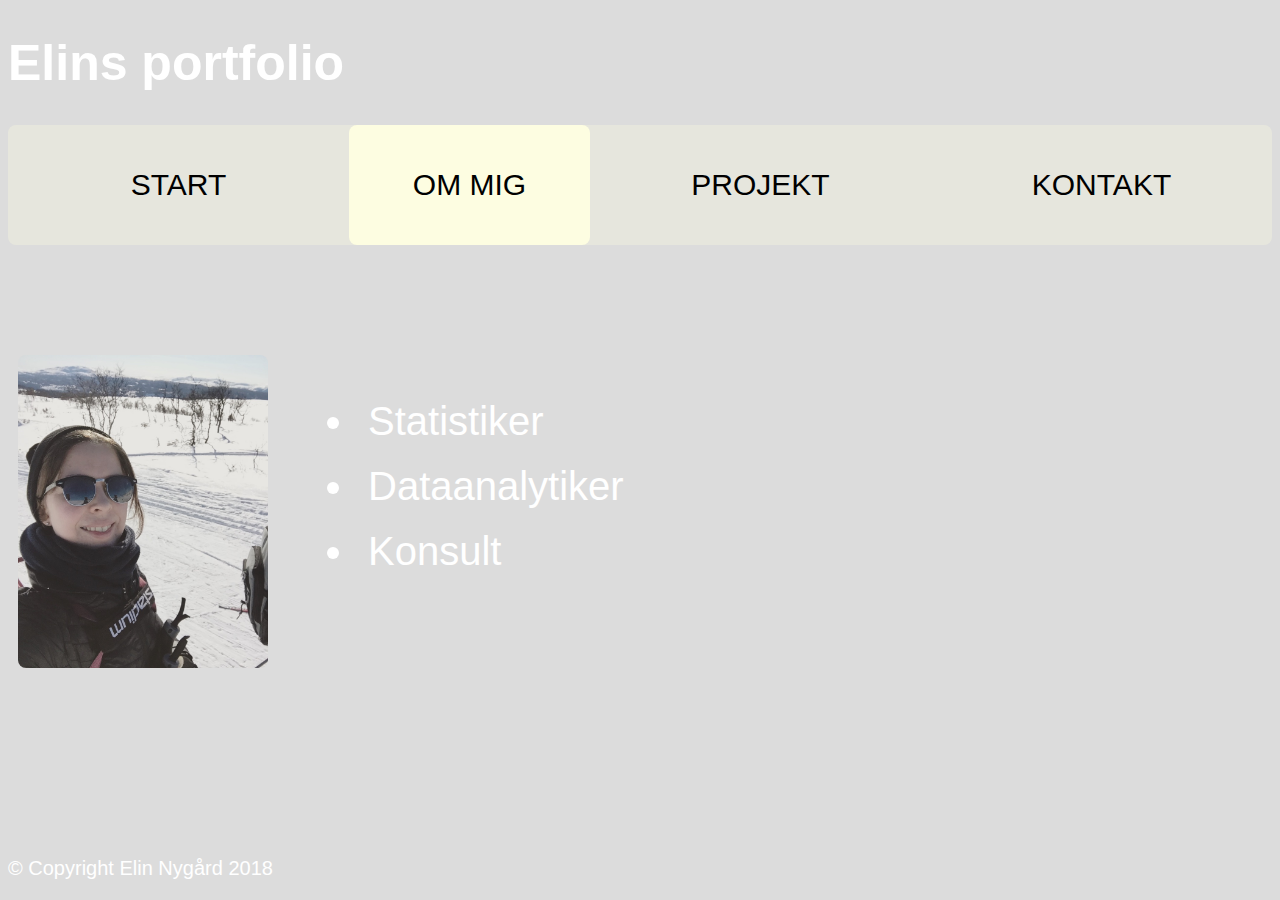
==== subindexOmmig.html @ 8ebf892c "Initial commit" ====
<!DOCTYPE html>
        <html lang=“sv“>
            <head>
              <meta charset="UTF-8">
              <title>Elins sida</title>
              <meta name="keywords" content="nyckelord delade av kommatecken">
              <meta name="description" content="kort text">
              <link rel="normalize" href="./normalize.css" type="text/css">
              <link rel="stylesheet" href="./stylesOmmig.css" type="text/css">
              <meta name="viewport" content="width=device-width, initial-scale=1, minimum-scale=1">

            </head>
            <body>
              <h1>Elins portfolio</h1>
              <p class="first">
            <div class="menu">
              <div class="item-1 item"><a href="./index.html">START</a></div>
              <div class="item-2 item"><a href="./subindexOmmig.html">OM MIG</a></div>
              <div class="item-3 item"><a href="./subindexProjekt.html">PROJEKT</a></div>
              <div class="item-4 item"><a href="./subindexKontakt.html">KONTAKT</a></div>
            </div>
    <div class="abc">
      <div class="profilbild">
        <img src="./images/elin.jpg" alt="Elin">
      </div>
      <div class="description">
        <ul>
          <li>Statistiker</li>
          <li>Dataanalytiker</li>
          <li>Konsult</li>
        </ul>
      </div>
    </div>
      <div class="copy">
        <p>© Copyright Elin Nygård 2018</p>
      </div>
  </body>
</html>
---- stylesOmmig.css ----
h1 {
  color: white;
  font-size: 50px;
  border-width: 5px;
}

a:link, a:visited {
    color: black;
    padding: 14px 25px;
    text-align: center;
    text-decoration: none;
    display: inline-block;
    float: left;
    width: 100%;
}

body {
   background: rgb(220, 220, 220);
   background-image: url("./images/are.jpg");
}

.menu {
  /*flexbox*/
   display: flex;
   justify-content: center;
   height: 120px;
   flex-directon: row;
   border-radius: 8px;

  /*styling*/
   background: rgba(255, 255, 225, 0.3);
 }

 .item {
   /*flexbox*/
   display: flex;
   justify-content: center;
   align-items: center;

   /*styling*/
   width: 100%;
  /* margin: 10px;*/
   padding: 50px;
   font-size: 30px;
   font-family: arial;
   color: #ffffff;
 }

 .item:hover{
   background-color: yellow;
     border-radius: 8px;
 }

 h1 {
   font-family: arial;
   color: white;
 }

form {
  color: white;
  margin: 30px;
  font-size: 20px;
}

.iten {
  color: white;
  margin: 30px;
  font-size: 20px;
  font-family: arial;
}

.copy {
  font-family: arial;
  color: white;
  position: absolute;
  bottom: 0;
  font-size: 20px;
}

img {
    display: block;
    margin-top: 50px;
    margin-bottom: 50px;
    max-width: 100%;
    border-radius: 8px;
}

.item-2 {
 background: rgba(255, 255, 225, 0.9);
 border-radius: 8px;
 padding: 0px;
}

.abc{
  display: flex;
  justify-content: left;
  margin: 10px;
}

li {
  color: white;
  font-family: arial;
  font-size: 40;
  padding: 10px;
}

.profilbild {
  display: flex;
  justify-content: left;
  align-items: center;
  width: 250px;
  margin-right: 50px;
  margin-top: 50px;
}
.description {
  display: flex;
  justify-content: left;
  align-items: center;
  font-size: 40px;
}
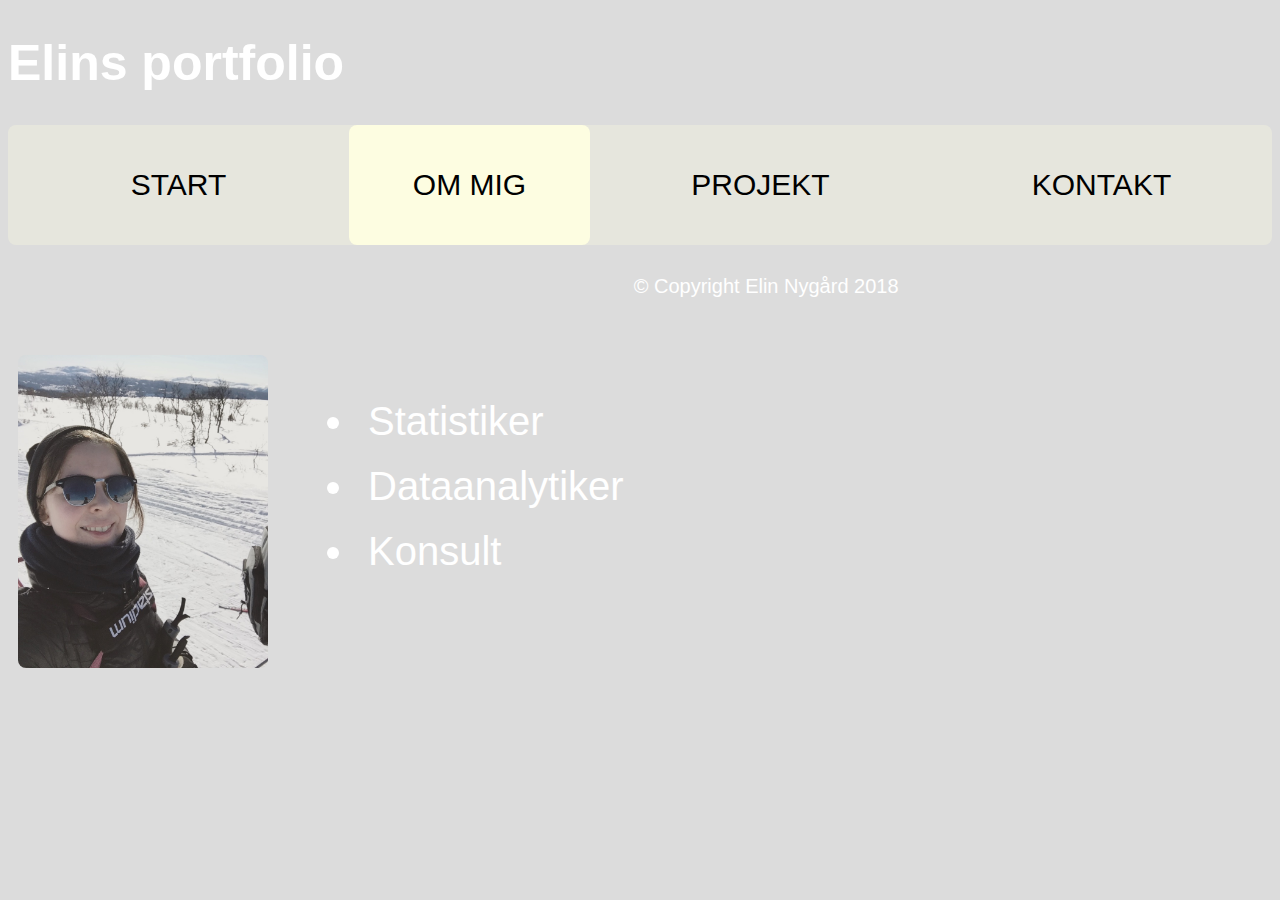
==== commit b3911c8b: "copy" ====
--- a/subindexOmmig.html
+++ b/subindexOmmig.html
@@ -30,9 +30,9 @@
           <li>Konsult</li>
         </ul>
       </div>
-    </div>
       <div class="copy">
         <p>© Copyright Elin Nygård 2018</p>
       </div>
+    </div>
   </body>
 </html>
--- a/stylesOmmig.css
+++ b/stylesOmmig.css
@@ -73,8 +73,8 @@
 .copy {
   font-family: arial;
   color: white;
-  position: absolute;
-  bottom: 0;
+  /*position: absolute;
+  bottom: 0;*/
   font-size: 20px;
 }
 
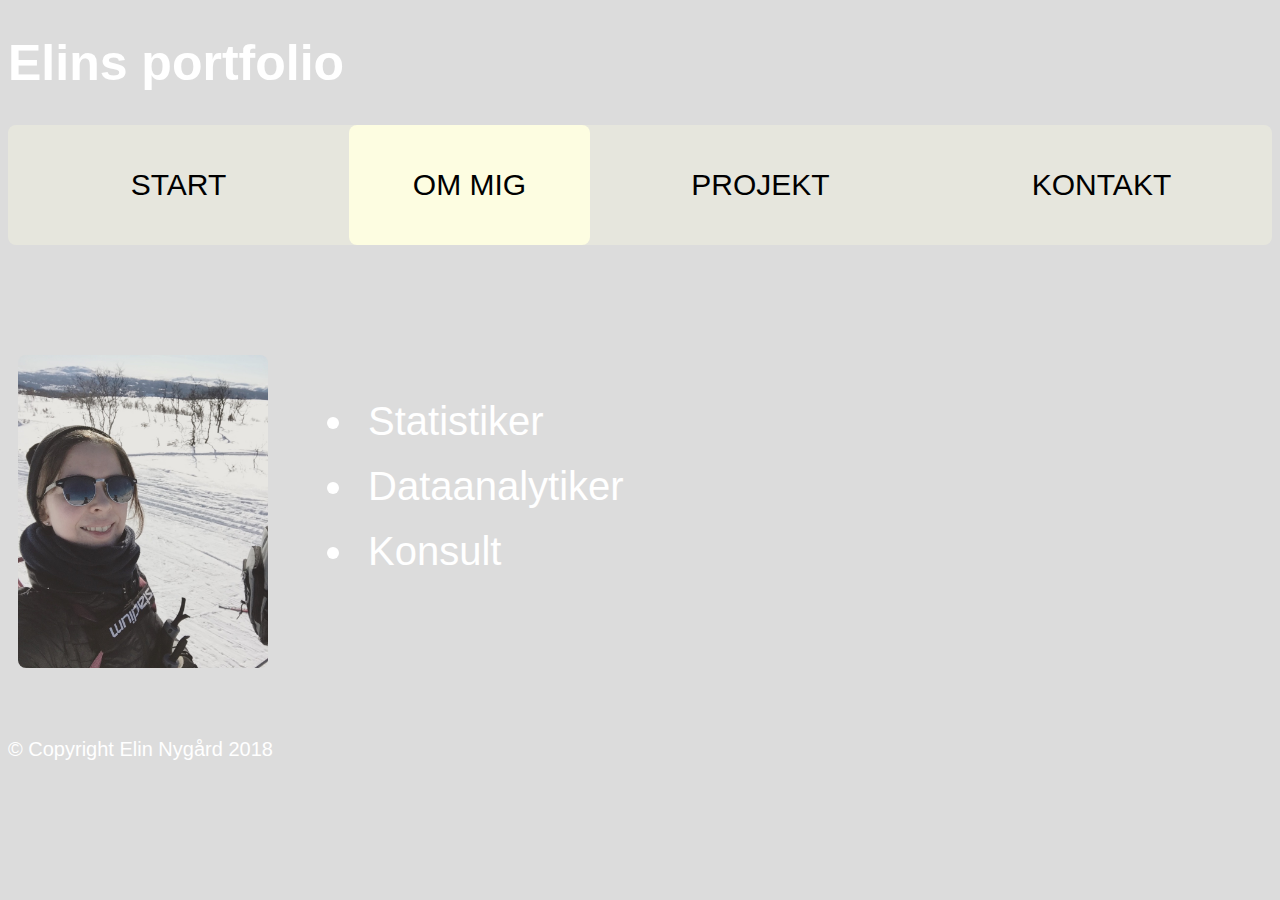
==== commit af5ea3c0: "projects" ====
--- a/subindexOmmig.html
+++ b/subindexOmmig.html
@@ -30,9 +30,9 @@
           <li>Konsult</li>
         </ul>
       </div>
+    </div>
       <div class="copy">
         <p>© Copyright Elin Nygård 2018</p>
       </div>
-    </div>
   </body>
 </html>
